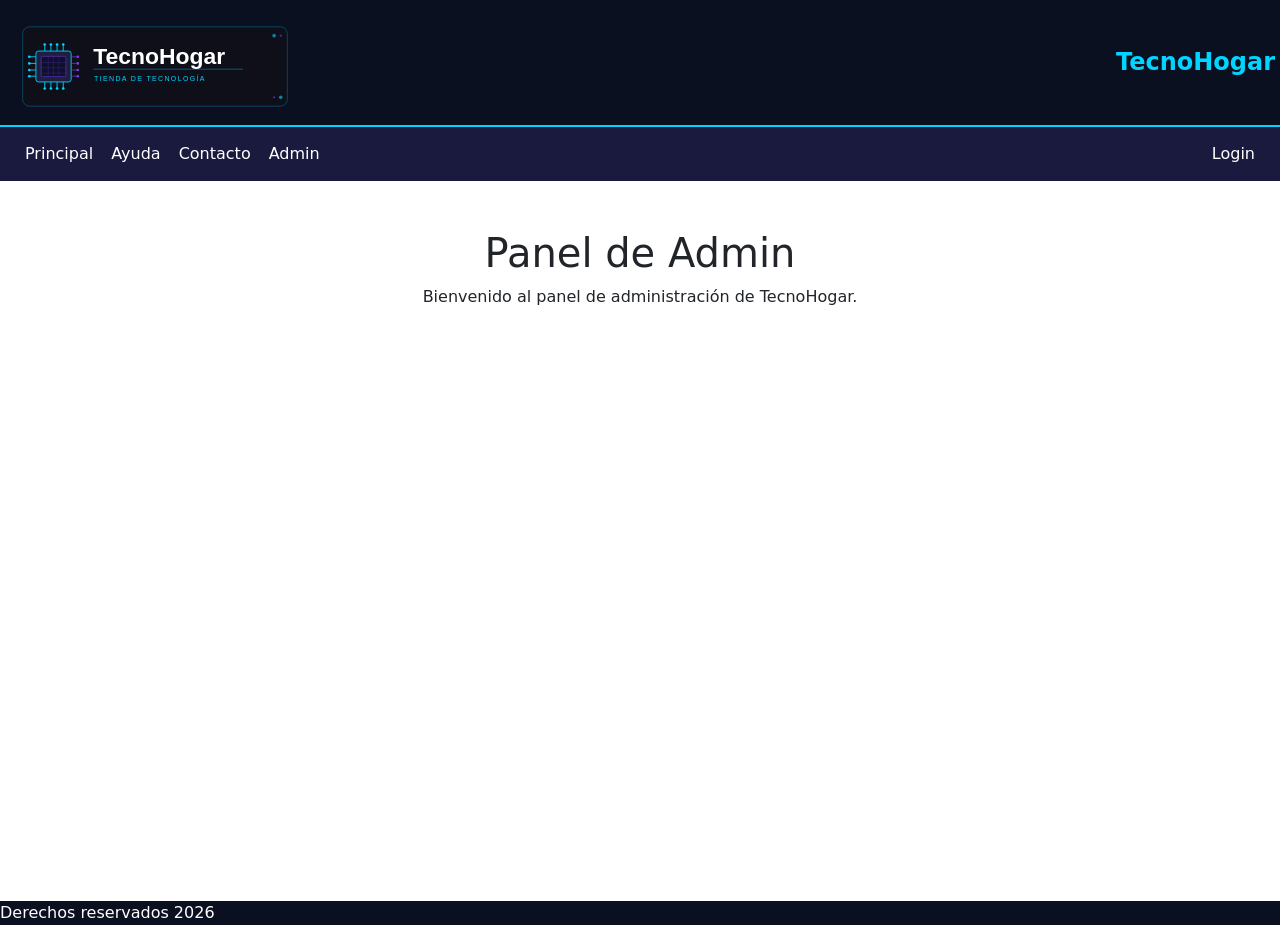
==== frontend/admin-productos.html @ dc0252f2 "Login hecho por codex" ====
<!doctype html>
<html lang="es">
<head>
    <meta charset="UTF-8" />
    <meta name="Tienda tecnologica virtual" content="Tienda" />
    <title>Admin</title>
    <link rel="stylesheet" href="css/estilos.css" />
    <link href="https://cdn.jsdelivr.net/npm/bootstrap@5.3.3/dist/css/bootstrap.min.css" rel="stylesheet">
</head>

<body>
    <div class="agrupar">
    <!-- ENCABEZADO -->
    <header class="cabecera">
        <div class="container-fluid">
            <div class="row">
                <div class="col-6">
                    <h2></h2>
                </div>
            </div>
        </div>

        <div class="row align-items-center">
            <div class="col-6 rounded float-start" id="contender_welcome_image">
                <img id="imagen_logo" src="img/tecnohogar_logo.svg" alt="TecnoHogar">
            </div>
            <div class="col-6 text-end">
                <h1 id="nombre_tienda"> TecnoHogar </h1>
            </div>
        </div>
    </header>

    <!-- MENÚ DE NAVEGACIÓN -->
    <nav class="menu">
        <ul>
            <li><a href="index.html">Principal</a></li>
            <li><a href="ayuda.html">Ayuda</a></li>
            <li><a href="contacto.html">Contacto</a></li>
            <li><a href="admin-productos.html"> Admin </a></li>
            <li class="item-login"><a href="login.html"> Login </a></li>
        </ul>
    </nav>
    <main class="container py-5">
        <h1 class="text-center">Panel de Admin</h1>
        <p class="text-center">Bienvenido al panel de administración de TecnoHogar.</p>
    </main>
        <footer class="pie">
            Derechos reservados 2026
        </footer>
    </div>

    <script src="js/script.js"></script>
    <script src="https://cdn.jsdelivr.net/npm/bootstrap@5.3.3/dist/js/bootstrap.bundle.min.js"></script>
</body>
</html>
---- frontend/css/estilos.css ----
/* =========================
    TÍTULOS
========================= */

h1 {
  font-size: 20px;
  font-weight: bold;
  color: black;
  align-content: center;
}

h2 {
  color: white !important;
}

* {
  box-sizing: border-box;
}

html, body {
  overflow-x: hidden;
  max-width: 100%;
}

/* =========================
    NORMALIZACIÓN HTML5
========================= */

/* header, section, footer, aside, nav, article, hgroup {
  display: block;
} */


/* =========================
    ESTRUCTURA GENERAL
========================= */

body {
  font-family: 'Exo 2', sans-serif;

}

.agrupar {
  width: 100%;
}

p {
  align-content: center;
}

/* =========================
    CABECERA
========================= */

.cabecera {
  background: rgb(11, 16, 33);
  padding: 10px 5px;
}

#section_logo{
  width: 100%;
  max-width: 500px;
}


#informacion_contacto{
  text-align: right;
  font-size: 20px !important;
}

#imagen_logo{
  width: 100%;
  max-width: 300px; 
  margin: 0; 
}

#nombre_tienda{
  font-size: 24px;
  color: #00d4ff !important;
  font-weight: 600;
}


/* =========================
    MENÚ
========================= */

.menu {
  background: #1a1a3e;
  padding: 10px 20px;
  border-top: 2px solid #00d4ff;  /* línea celeste de separación */
}

.menu ul {
  display: flex;
  align-items: center;
  gap: 8px;
  list-style: none;
  margin: 0;
  padding: 0;
}

.menu a {
  color: #ffffff;  /* blanco en vez de negro */
  text-decoration: none;
}

.menu a:hover {
  color: #00d4ff;  /* celeste al pasar el mouse */
}

.menu li{
  
  padding: 5px;
  display: inline-block;
}

.item-login {
  margin-left: auto;
}

.boton-cerrar-sesion {
  background: transparent;
  border: 1px solid #00d4ff;
  color: #ffffff;
  padding: 6px 12px;
  border-radius: 8px;
  font-weight: 600;
}

.boton-cerrar-sesion:hover {
  background: #00d4ff;
  color: #0b1021;
}


/* =========================
    HERO BANNER
========================= */
#image_welcome_page {
  width: 100%;
  background-size: cover;
  background-position: center;
  background-repeat: no-repeat;
  display: flex;
  align-items: center;
}

#hero_title {
  font-size: 52px !important;
  font-weight: 800;
  color: white !important;
  text-align: left;
}

#hero_subtitle {
  font-size: 22px;
  color: #00d4ff;
  font-weight: 600;
  text-align: left;
}

#hero_desc {
  font-size: 16px;
  color: #cccccc;
  text-align: left;
}

#hero_btn {
  background-color: #00d4ff;
  color: #0b1021;
  font-weight: 700;
  border-radius: 30px;
  padding: 12px 30px;
  font-size: 16px;
  margin-top: 10px;
}

#hero_btn:hover {
  background-color: #00b8d9;
}

/* =========================
    PRODUCTS INDEX
========================= */

#previus_products{
  margin: 70px;
}

.image_product {
  width: 200px;
  height: 100px;
}

.box_product{
  border: 2px solid #00d4ff;
  border-radius: 12px;
  padding: 20px;
  width: 300px;
  height: 300px;
  display: flex;
  flex-direction: column;
  align-items: center;
  justify-content: center;
  color: black;
  font-size: 18px;
  font-weight: 600;
  transition: transform 0.2s, box-shadow 0.2s;
  white-space: normal;
  word-wrap: break-word;
  text-align: center;
}

/* =========================
    TARJETAS
========================= */

#container_habilities {
  background-color: #0b1021;
  padding: 60px 20px;
}

.cuadro_index {
  border: 2px solid #00d4ff;
  border-radius: 12px;
  padding: 20px;
  width: 200px;
  height: 200px;
  display: flex;
  align-items: center;
  justify-content: center;
  color: white;
  font-size: 18px;
  font-weight: 600;
  background-color: #1a1a3e;
  transition: transform 0.2s, box-shadow 0.2s;
}

#cuadro_index:hover {
  transform: translateY(-5px);
  box-shadow: 0 0 20px #00d4ff55;
}

/* =========================
    PRODUCTOS
========================= */

.tarjeta{
  width: 200px;
  height: 200px;

}

.img_product_html{
  width: 100px;
  height: 100px;
}

#product_catalog{
}

.box_product_html {
  border: 2px solid #00d4ff;
  border-radius: 12px;
  padding: 20px;
  display: flex;
  flex-direction: column;
  align-items: center;
  justify-content: center;
  text-align: center;
  background-color: #1a1a3e;
  color: white;
  min-height: 250px;
}


/* =========================
    PREGUNTAS FRECUENTES
========================= */
.seccion_ayuda {
  background-color: white;
  padding: 40px 0;
}

.titulo_seccion {
  color: white !important;
  font-size: 26px !important;
  font-weight: 700;
  background-color: #1a1a3e;
  padding: 15px 20px;
  margin: 0 0 5px 0;
  width: 100%;
}

.cuadro_pregunta summary {
  background-color: #1a1a3e;
  color: #00d4ff;
  font-size: 20px;
  font-weight: 600;
  padding: 15px 20px;
  cursor: pointer;
  width: 100%;
  display: block;
}

summary{
  background-color: #1a1a3e;
  color: white;
  font-size: 30px;
}

.cuadro_pregunta summary:hover {
  background-color: #0b1021;
}

.texto_ayuda {
  font-size: 16px;
  color: #cccccc;
  background-color: #0b1021;
  padding: 15px 25px;
  margin: 0;
  border-left: 3px solid #00d4ff;
}

.cuadro_pregunta summary::before {
  content: '▶ ';
  font-size: 12px;
}

details[open] summary::before {
  content: '▼ ';
}

/* =========================
    FORMULARIO
========================= */

.seccion{
  margin: 50px;
  background: #1a1a3e;
  text-align: center;
  color: white;
}

.button{
  background: #1a1a3e;
  color: white;
}

.button:hover{
  color: #00b8d9;
}

/* =========================
    LOGIN
========================= */

#seccion_login{
  padding: 50px;
  background: #1a1a3e;
  text-align: center;
  color: white;
  font-size: 30px;
}

/* =========================
    PIE DE PÁGINA
========================= */

.pie {
  clear: both;
  /* padding: 20px; */
  background: rgb(11, 16, 33);
  color: #fff;
}


















body{
    background: #f4f7fb;
    font-family: 'Segoe UI', sans-serif;
}

main{
    min-height: 80vh;
}

.card-custom{
    background: white;
    border-radius: 15px;
    box-shadow: 0 4px 15px rgba(0,0,0,.1);
    padding: 25px;
}

button,
.btn-primary{
    background: #00d4ff;
    border: none;
    color: #0b1021;
    font-weight: bold;
    transition: .3s;
}

button:hover,
.btn-primary:hover{
    transform: translateY(-2px);
    background: #00bde4;
}

input,
select,
textarea{
    border-radius: 10px !important;
    padding: 10px !important;
}

.menu{
    position: sticky;
    top: 0;
    z-index: 999;
}

.box_product:hover,
.box_product_html:hover,
.cuadro_index:hover{
    transform: translateY(-8px);
    box-shadow: 0 0 20px rgba(0,212,255,.4);
}

.menu .boton-cerrar-sesion {
    background: transparent;
    border: 1px solid #00d4ff;
    color: #ffffff;
    padding: 6px 12px;
    border-radius: 8px;
    font-weight: 600;
}

.menu .boton-cerrar-sesion:hover {
    background: #00d4ff;
    color: #0b1021;
}
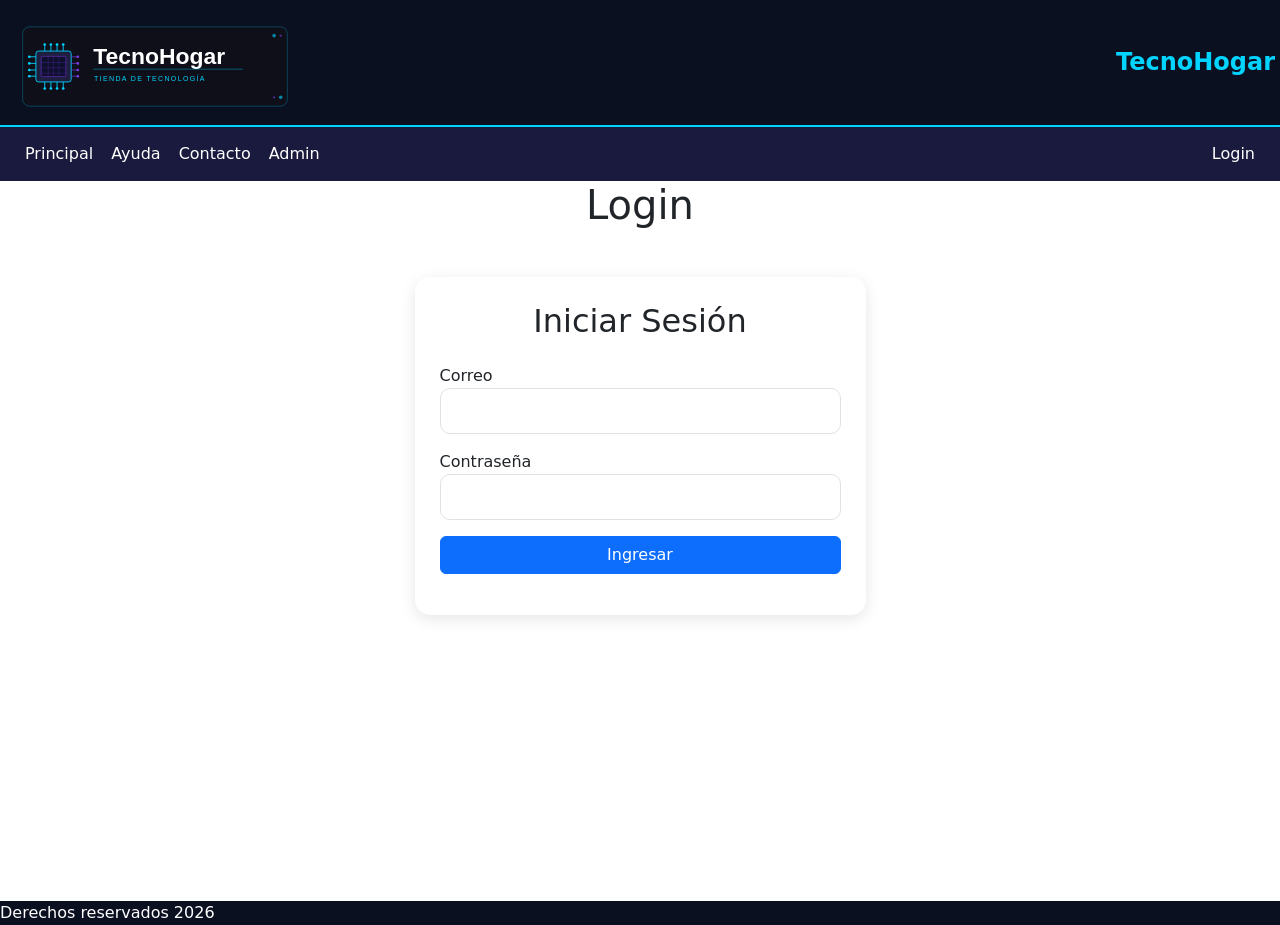
==== commit bbfcf773: "Implementacion completa de la pagina del administrador" ====
--- a/frontend/admin-productos.html
+++ b/frontend/admin-productos.html
@@ -40,9 +40,62 @@
             <li class="item-login"><a href="login.html"> Login </a></li>
         </ul>
     </nav>
-    <main class="container py-5">
-        <h1 class="text-center">Panel de Admin</h1>
-        <p class="text-center">Bienvenido al panel de administración de TecnoHogar.</p>
+    <main class="container py-5" id="adminProductos">
+        <h1 class="text-center mb-4">Inventario de Productos</h1>
+
+        <section class="card-custom mb-4">
+            <h2 class="text-dark mb-3">Gestionar producto</h2>
+
+            <form id="formProductoAdmin">
+                <input type="hidden" id="id_producto">
+
+                <div class="row g-3">
+                    <div class="col-md-6">
+                        <label for="name_product">Nombre</label>
+                        <input type="text" id="name_product" class="form-control" required>
+                    </div>
+
+                    <div class="col-md-6">
+                        <label for="price_product">Precio</label>
+                        <input type="number" id="price_product" class="form-control" min="0" required>
+                    </div>
+
+                    <div class="col-12">
+                        <label for="description_product">Descripción</label>
+                        <textarea id="description_product" class="form-control" rows="3" required></textarea>
+                    </div>
+
+                    <div class="col-12">
+                        <label for="img">Ruta de imagen</label>
+                        <input type="text" id="img" class="form-control" placeholder="img/televisor_smart.jpeg" required>
+                    </div>
+                </div>
+
+                <div class="d-flex gap-2 mt-3">
+                    <button type="submit" class="btn btn-primary" id="btnGuardarProducto">Guardar</button>
+                    <button type="button" class="btn btn-secondary" id="btnCancelarProducto">Cancelar</button>
+                </div>
+            </form>
+
+            <div id="respuestaProducto" class="mt-3"></div>
+        </section>
+
+        <section class="table-responsive">
+            <table class="table table-striped table-bordered align-middle">
+                <thead class="table-dark">
+                    <tr>
+                        <th>ID</th>
+                        <th>Nombre</th>
+                        <th>Descripción</th>
+                        <th>Precio</th>
+                        <th>Imagen</th>
+                        <th>Acciones</th>
+                    </tr>
+                </thead>
+                <tbody id="tablaProductosAdmin">
+                </tbody>
+            </table>
+        </section>
     </main>
         <footer class="pie">
             Derechos reservados 2026
--- a/frontend/css/estilos.css
+++ b/frontend/css/estilos.css
@@ -257,6 +257,13 @@
   height: 100px;
 }
 
+.img-admin-producto {
+  width: 70px;
+  height: 70px;
+  object-fit: cover;
+  border-radius: 8px;
+}
+
 #product_catalog{
 }
 
